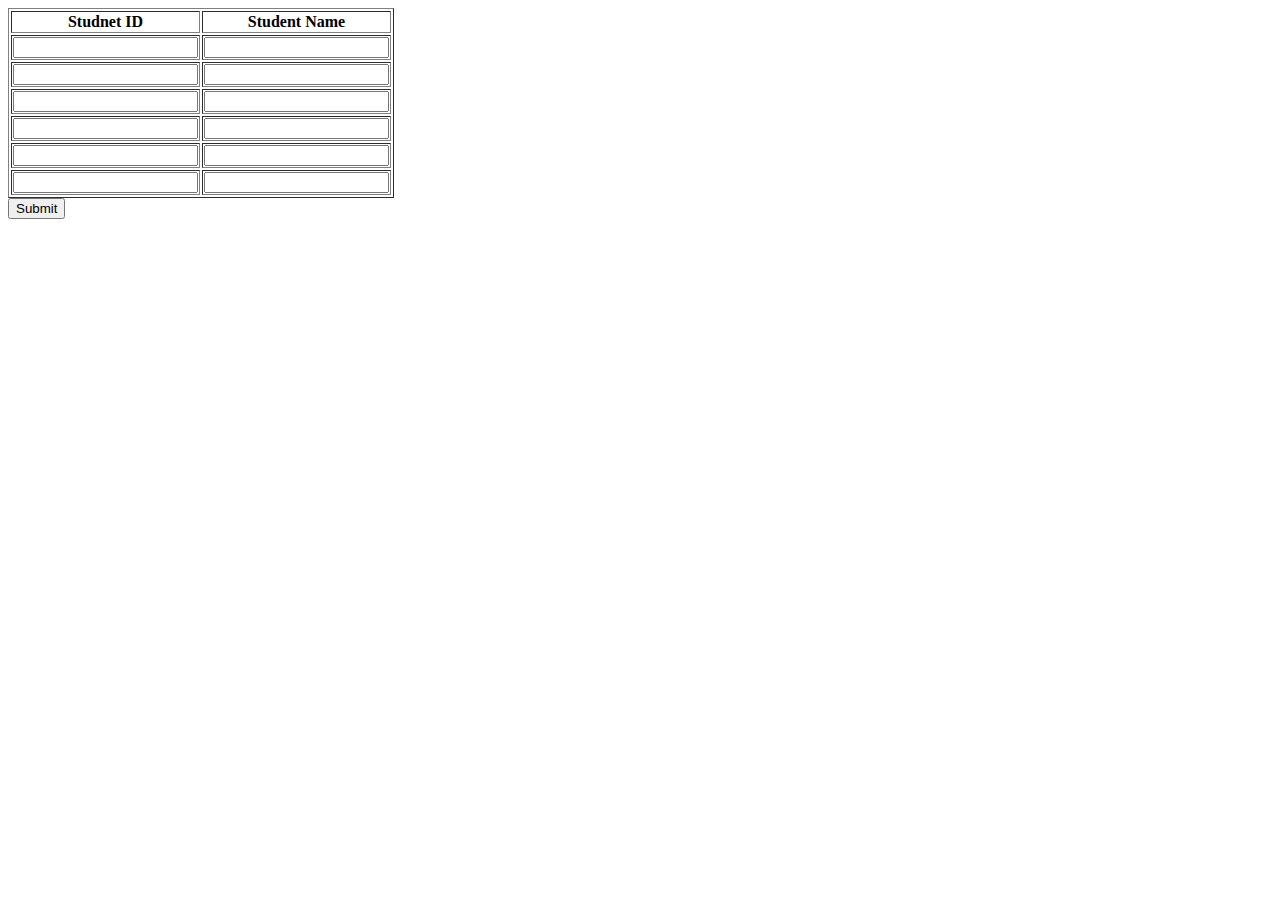
==== Components/assignstudents.html @ c4a2b13c "second commit" ====
<!DOCTYPE html>
<html lang="en">
<head>
    <meta charset="UTF-8">
    <meta name="viewport" content="width=device-width, initial-scale=1.0">
    <link rel="stylesheet" href="../assets/css/assignstudents.css">
    <title>Add Student</title>
</head>
<body>
    <table border="1">
        <thead>
            <tr>
                <th>Studnet ID</th>
                <th>Student Name</th>
            </tr>
        </thead>
        <tbody>
            <tr>
                <td><input type="number" name="" id=""></td>
                <td><input type="text" name="" id=""></td>
            </tr>
            <tr>
                <td><input type="number" name="" id=""></td>
                <td><input type="text" name="" id=""></td>
            </tr>
            <tr>
                <td><input type="number" name="" id=""></td>
                <td><input type="text" name="" id=""></td>
            </tr>
            <tr>
                <td><input type="number" name="" id=""></td>
                <td><input type="text" name="" id=""></td>
            </tr>
            <tr>
                <td><input type="number" name="" id=""></td>
                <td><input type="text" name="" id=""></td>
            </tr>
            <tr>
                <td><input type="number" name="" id=""></td>
                <td><input type="text" name="" id=""></td>
            </tr>
        </tbody>
    </table>
    <button>Submit</button>
</body>
</html>
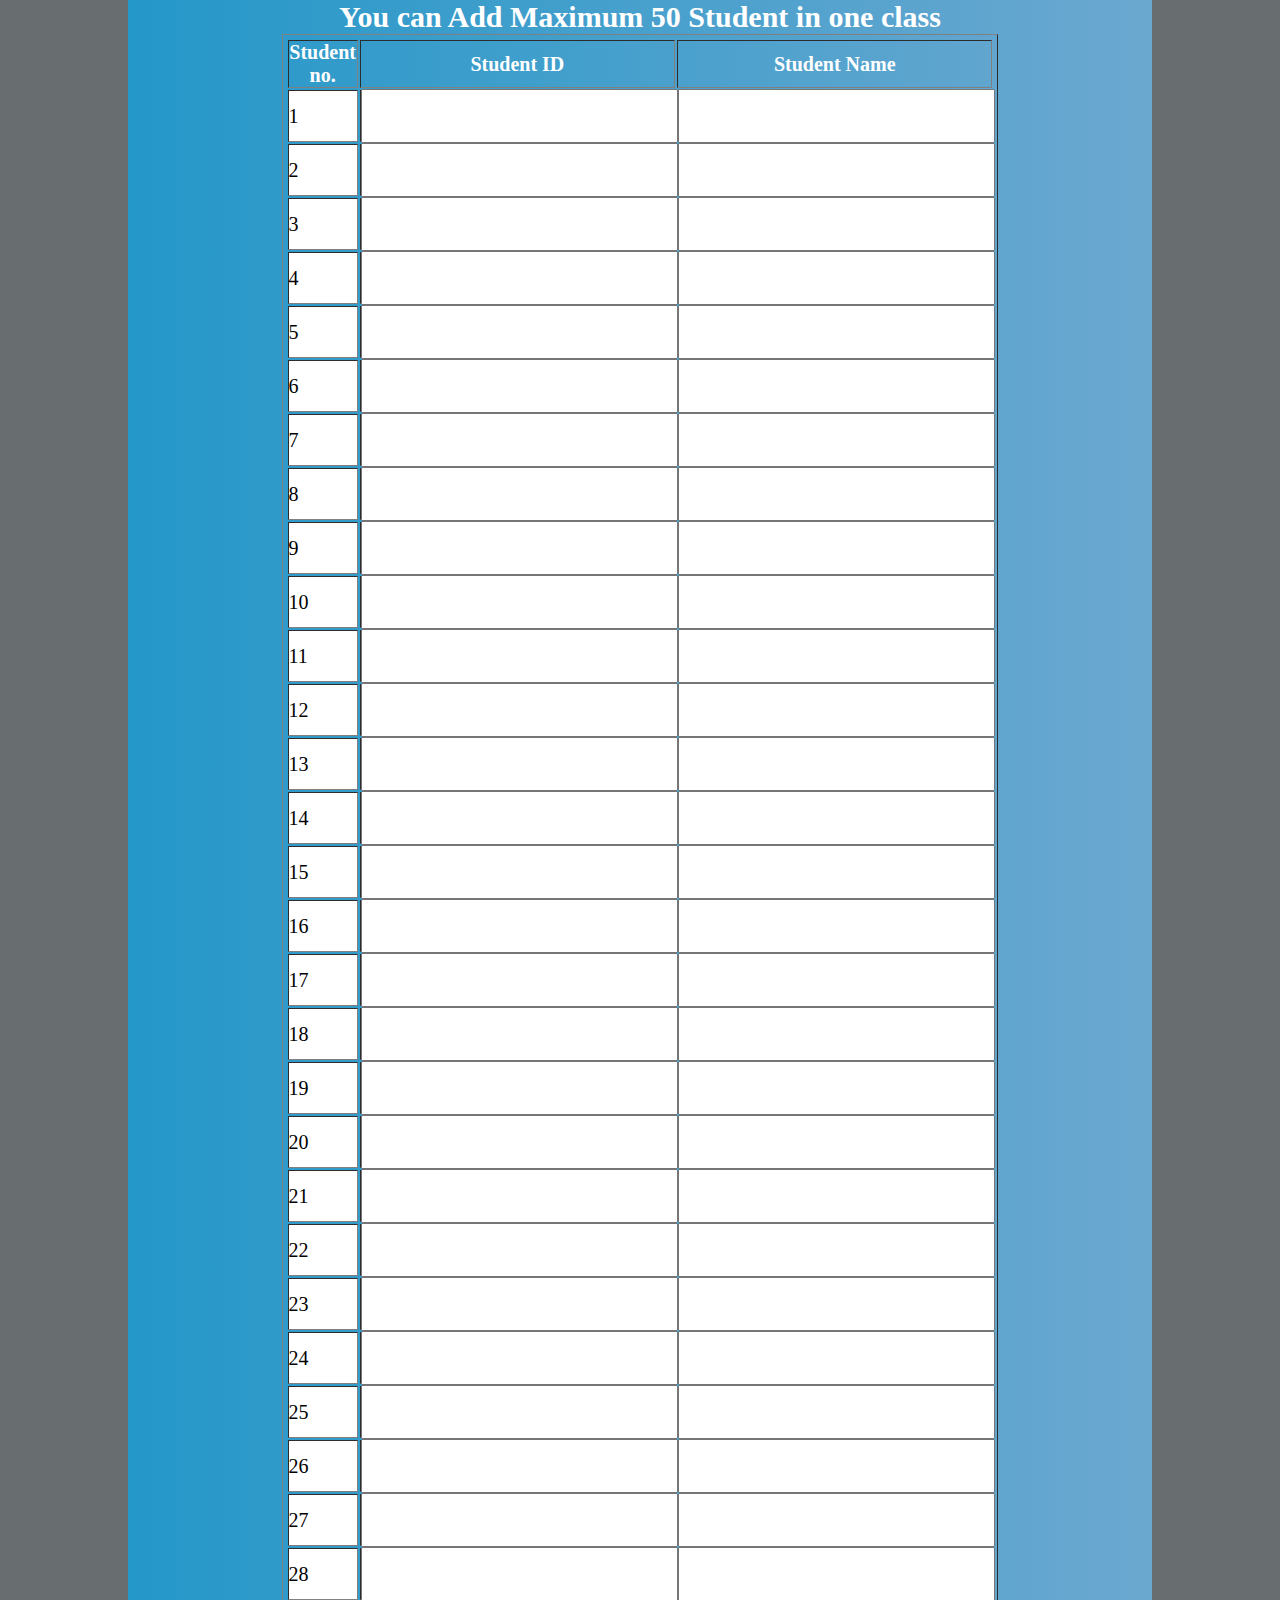
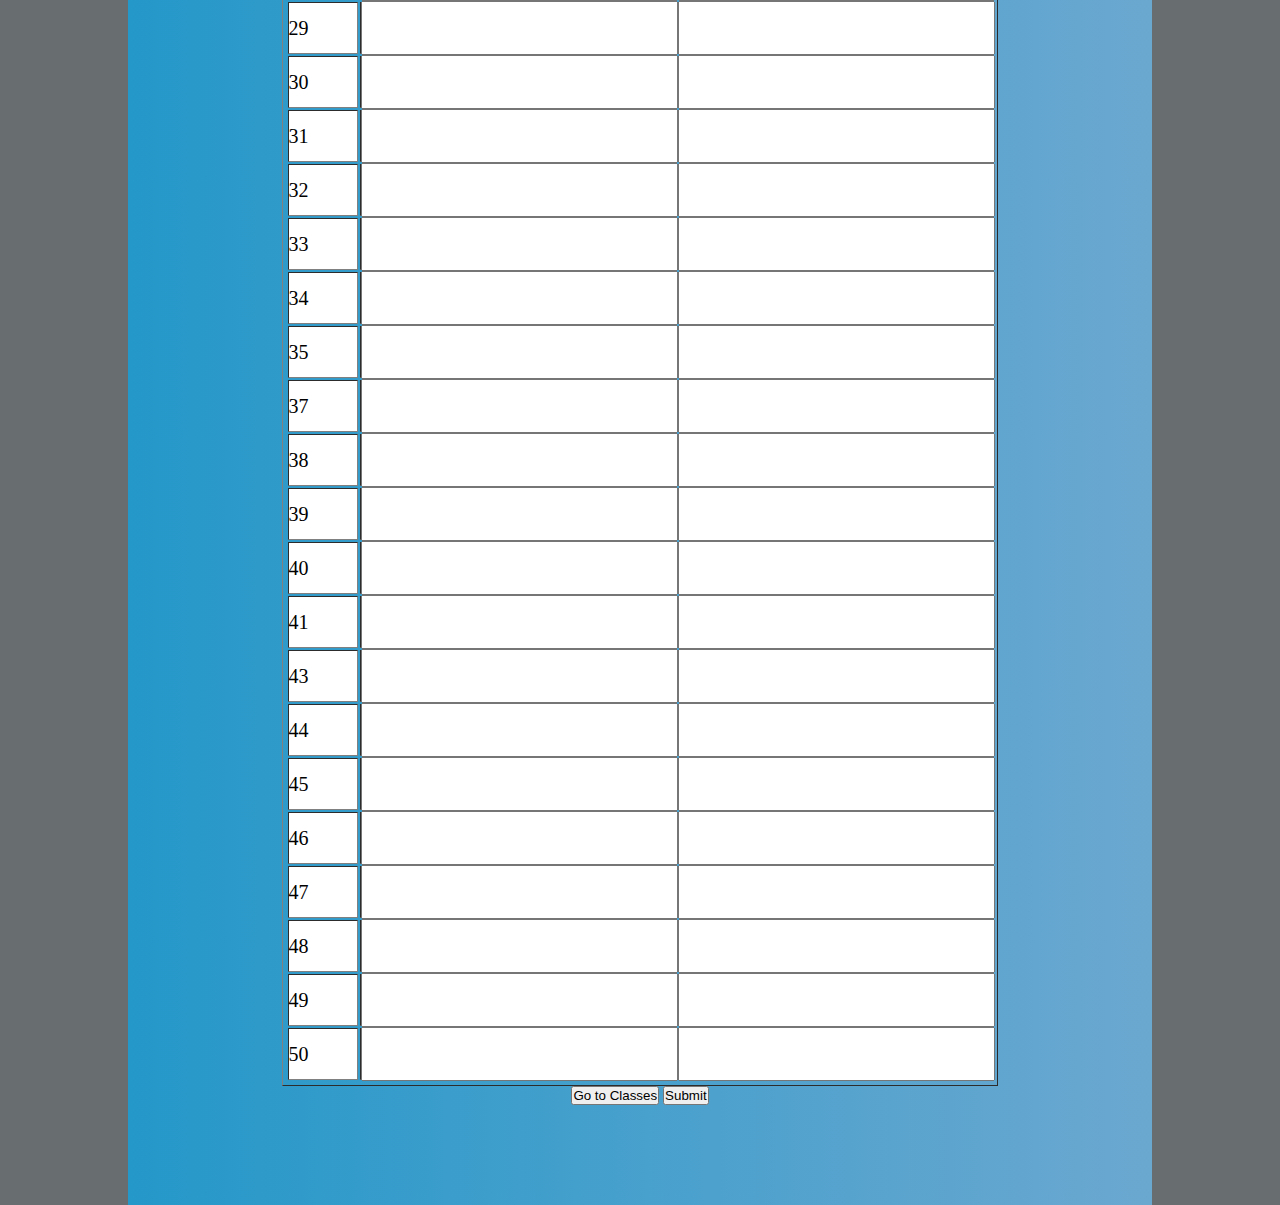
==== commit 6a190ef5: "third commit" ====
--- a/Components/assignstudents.html
+++ b/Components/assignstudents.html
@@ -7,40 +7,266 @@
     <title>Add Student</title>
 </head>
 <body>
-    <table border="1">
-        <thead>
-            <tr>
-                <th>Studnet ID</th>
-                <th>Student Name</th>
-            </tr>
-        </thead>
-        <tbody>
-            <tr>
-                <td><input type="number" name="" id=""></td>
-                <td><input type="text" name="" id=""></td>
-            </tr>
-            <tr>
-                <td><input type="number" name="" id=""></td>
-                <td><input type="text" name="" id=""></td>
-            </tr>
-            <tr>
-                <td><input type="number" name="" id=""></td>
-                <td><input type="text" name="" id=""></td>
-            </tr>
-            <tr>
-                <td><input type="number" name="" id=""></td>
-                <td><input type="text" name="" id=""></td>
-            </tr>
-            <tr>
-                <td><input type="number" name="" id=""></td>
-                <td><input type="text" name="" id=""></td>
-            </tr>
-            <tr>
-                <td><input type="number" name="" id=""></td>
-                <td><input type="text" name="" id=""></td>
-            </tr>
-        </tbody>
-    </table>
-    <button>Submit</button>
+    <div class="table-container">
+        <div class="header">
+            <h2>You can Add Maximum 50 Student in one class</h2>
+        </div>
+        <table border="1">
+            <thead>
+                <tr>
+                    <th>Student no.</th>
+                    <th>Student ID</th>
+                    <th>Student Name</th>
+                </tr>
+            </thead>
+            <tbody>
+                <tr>
+                    <td>1</td>
+                    <td><input type="number" name="" id=""></td>
+                    <td><input type="text" name="" id=""></td>
+                </tr>
+                <tr>
+                    <td>2</td>
+                    <td><input type="number" name="" id=""></td>
+                    <td><input type="text" name="" id=""></td>
+                </tr>
+                <tr>
+                    <td>3</td>
+                    <td><input type="number" name="" id=""></td>
+                    <td><input type="text" name="" id=""></td>
+                </tr>
+                <tr>
+                    <td>4</td>
+                    <td><input type="number" name="" id=""></td>
+                    <td><input type="text" name="" id=""></td>
+                </tr>
+                <tr>
+                    <td>5</td>
+                    <td><input type="number" name="" id=""></td>
+                    <td><input type="text" name="" id=""></td>
+                </tr>
+                <tr>
+                    <td>6</td>
+                    <td><input type="number" name="" id=""></td>
+                    <td><input type="text" name="" id=""></td>
+                </tr>
+                <tr>
+                    <td>7</td>
+                    <td><input type="number" name="" id=""></td>
+                    <td><input type="text" name="" id=""></td>
+                </tr>
+                <tr>
+                    <td>8</td>
+                    <td><input type="number" name="" id=""></td>
+                    <td><input type="text" name="" id=""></td>
+                </tr>
+                <tr>
+                    <td>9</td>
+                    <td><input type="number" name="" id=""></td>
+                    <td><input type="text" name="" id=""></td>
+                </tr>
+                <tr>
+                    <td>10</td>
+                    <td><input type="number" name="" id=""></td>
+                    <td><input type="text" name="" id=""></td>
+                </tr>
+                <tr>
+                    <td>11</td>
+                    <td><input type="number" name="" id=""></td>
+                    <td><input type="text" name="" id=""></td>
+                </tr>
+                <tr>
+                    <td>12</td>
+                    <td><input type="number" name="" id=""></td>
+                    <td><input type="text" name="" id=""></td>
+                </tr>
+                <tr>
+                    <td>13</td>
+                    <td><input type="number" name="" id=""></td>
+                    <td><input type="text" name="" id=""></td>
+                </tr>
+                <tr>
+                    <td>14</td>
+                    <td><input type="number" name="" id=""></td>
+                    <td><input type="text" name="" id=""></td>
+                </tr>
+                <tr>
+                    <td>15</td>
+                    <td><input type="number" name="" id=""></td>
+                    <td><input type="text" name="" id=""></td>
+                </tr>
+                <tr>
+                    <td>16</td>
+                    <td><input type="number" name="" id=""></td>
+                    <td><input type="text" name="" id=""></td>
+                </tr>
+                <tr>
+                    <td>17</td>
+                    <td><input type="number" name="" id=""></td>
+                    <td><input type="text" name="" id=""></td>
+                </tr>
+                <tr>
+                    <td>18</td>
+                    <td><input type="number" name="" id=""></td>
+                    <td><input type="text" name="" id=""></td>
+                </tr>
+                <tr>
+                    <td>19</td>
+                    <td><input type="number" name="" id=""></td>
+                    <td><input type="text" name="" id=""></td>
+                </tr>
+                <tr>
+                    <td>20</td>
+                    <td><input type="number" name="" id=""></td>
+                    <td><input type="text" name="" id=""></td>
+                </tr>
+                <tr>
+                    <td>21</td>
+                    <td><input type="number" name="" id=""></td>
+                    <td><input type="text" name="" id=""></td>
+                </tr>
+                <tr>
+                    <td>22</td>
+                    <td><input type="number" name="" id=""></td>
+                    <td><input type="text" name="" id=""></td>
+                </tr>
+                <tr>
+                    <td>23</td>
+                    <td><input type="number" name="" id=""></td>
+                    <td><input type="text" name="" id=""></td>
+                </tr>
+                <tr>
+                    <td>24</td>
+                    <td><input type="number" name="" id=""></td>
+                    <td><input type="text" name="" id=""></td>
+                </tr>
+                <tr>
+                    <td>25</td>
+                    <td><input type="number" name="" id=""></td>
+                    <td><input type="text" name="" id=""></td>
+                </tr>
+                <tr>
+                    <td>26</td>
+                    <td><input type="number" name="" id=""></td>
+                    <td><input type="text" name="" id=""></td>
+                </tr>
+                <tr>
+                    <td>27</td>
+                    <td><input type="number" name="" id=""></td>
+                    <td><input type="text" name="" id=""></td>
+                </tr>
+                <tr>
+                    <td>28</td>
+                    <td><input type="number" name="" id=""></td>
+                    <td><input type="text" name="" id=""></td>
+                </tr>
+                <tr>
+                    <td>29</td>
+                    <td><input type="number" name="" id=""></td>
+                    <td><input type="text" name="" id=""></td>
+                </tr>
+                <tr>
+                    <td>30</td>
+                    <td><input type="number" name="" id=""></td>
+                    <td><input type="text" name="" id=""></td>
+                </tr>
+                <tr>
+                    <td>31</td>
+                    <td><input type="number" name="" id=""></td>
+                    <td><input type="text" name="" id=""></td>
+                </tr>
+                <tr>
+                    <td>32</td>
+                    <td><input type="number" name="" id=""></td>
+                    <td><input type="text" name="" id=""></td>
+                </tr>
+                <tr>
+                    <td>33</td>
+                    <td><input type="number" name="" id=""></td>
+                    <td><input type="text" name="" id=""></td>
+                </tr>
+                <tr>
+                    <td>34</td>
+                    <td><input type="number" name="" id=""></td>
+                    <td><input type="text" name="" id=""></td>
+                </tr>
+                <tr>
+                    <td>35</td>
+                    <td><input type="number" name="" id=""></td>
+                    <td><input type="text" name="" id=""></td>
+                </tr>
+                <tr>
+                    <td>37</td>
+                    <td><input type="number" name="" id=""></td>
+                    <td><input type="text" name="" id=""></td>
+                </tr>
+                <tr>
+                    <td>38</td>
+                    <td><input type="number" name="" id=""></td>
+                    <td><input type="text" name="" id=""></td>
+                </tr>
+                <tr>
+                    <td>39</td>
+                    <td><input type="number" name="" id=""></td>
+                    <td><input type="text" name="" id=""></td>
+                </tr>
+                <tr>
+                    <td>40</td>
+                    <td><input type="number" name="" id=""></td>
+                    <td><input type="text" name="" id=""></td>
+                </tr>
+                <tr>
+                    <td>41</td>
+                    <td><input type="number" name="" id=""></td>
+                    <td><input type="text" name="" id=""></td>
+                </tr>
+                <tr>
+                    <td>43</td>
+                    <td><input type="number" name="" id=""></td>
+                    <td><input type="text" name="" id=""></td>
+                </tr>
+                <tr>
+                    <td>44</td>
+                    <td><input type="number" name="" id=""></td>
+                    <td><input type="text" name="" id=""></td>
+                </tr>
+                <tr>
+                    <td>45</td>
+                    <td><input type="number" name="" id=""></td>
+                    <td><input type="text" name="" id=""></td>
+                </tr>
+                <tr>
+                    <td>46</td>
+                    <td><input type="number" name="" id=""></td>
+                    <td><input type="text" name="" id=""></td>
+                </tr>
+                <tr>
+                    <td>47</td>
+                    <td><input type="number" name="" id=""></td>
+                    <td><input type="text" name="" id=""></td>
+                </tr>
+                <tr>
+                    <td>48</td>
+                    <td><input type="number" name="" id=""></td>
+                    <td><input type="text" name="" id=""></td>
+                </tr>
+                <tr>
+                    <td>49</td>
+                    <td><input type="number" name="" id=""></td>
+                    <td><input type="text" name="" id=""></td>
+                </tr>
+                <tr>
+                    <td>50</td>
+                    <td><input type="number" name="" id=""></td>
+                    <td><input type="text" name="" id=""></td>
+                </tr> 
+            </tbody>
+        </table>
+        <div class="btn">
+             <button class="hello">Go to Classes</button>
+             <button class="second-btn">Submit</button>
+        </div>
+    </div>
+<script src="../assets/js/home.js"></script>
 </body>
 </html>--- a/assets/css/assignstudents.css
+++ b/assets/css/assignstudents.css
@@ -0,0 +1,49 @@
+*{
+    padding: 0;
+    margin: 0;
+}
+button{
+    cursor: pointer;
+}
+body{
+    background-color: rgb(104, 109, 112);
+}
+.table-container{
+    margin: 0 10%;
+    padding-bottom: 100px;
+    display: flex;
+    justify-content: center;
+    align-items: center;
+    flex-direction: column;
+    background: linear-gradient(to right,#2498c9,#6ba8d0)
+}
+.table-container .header{
+    display: flex;
+    justify-content: center;
+}
+.table-container .header h2{
+    font-size: 30px;
+    color: white;
+}
+table{
+    width: 70%;
+    padding: 3px;
+}
+table input{
+    width: 100%;
+    height: 100%;
+    font-size: 20px;
+}
+table thead tr{
+    color: white;
+    font-size: 20px;
+}
+table tbody tr td{
+    height: 50px;
+}
+table tbody tr td:nth-child(1){
+    width: 10%;
+    background-color: white;
+    font-size: 20px;
+    margin: auto;
+}